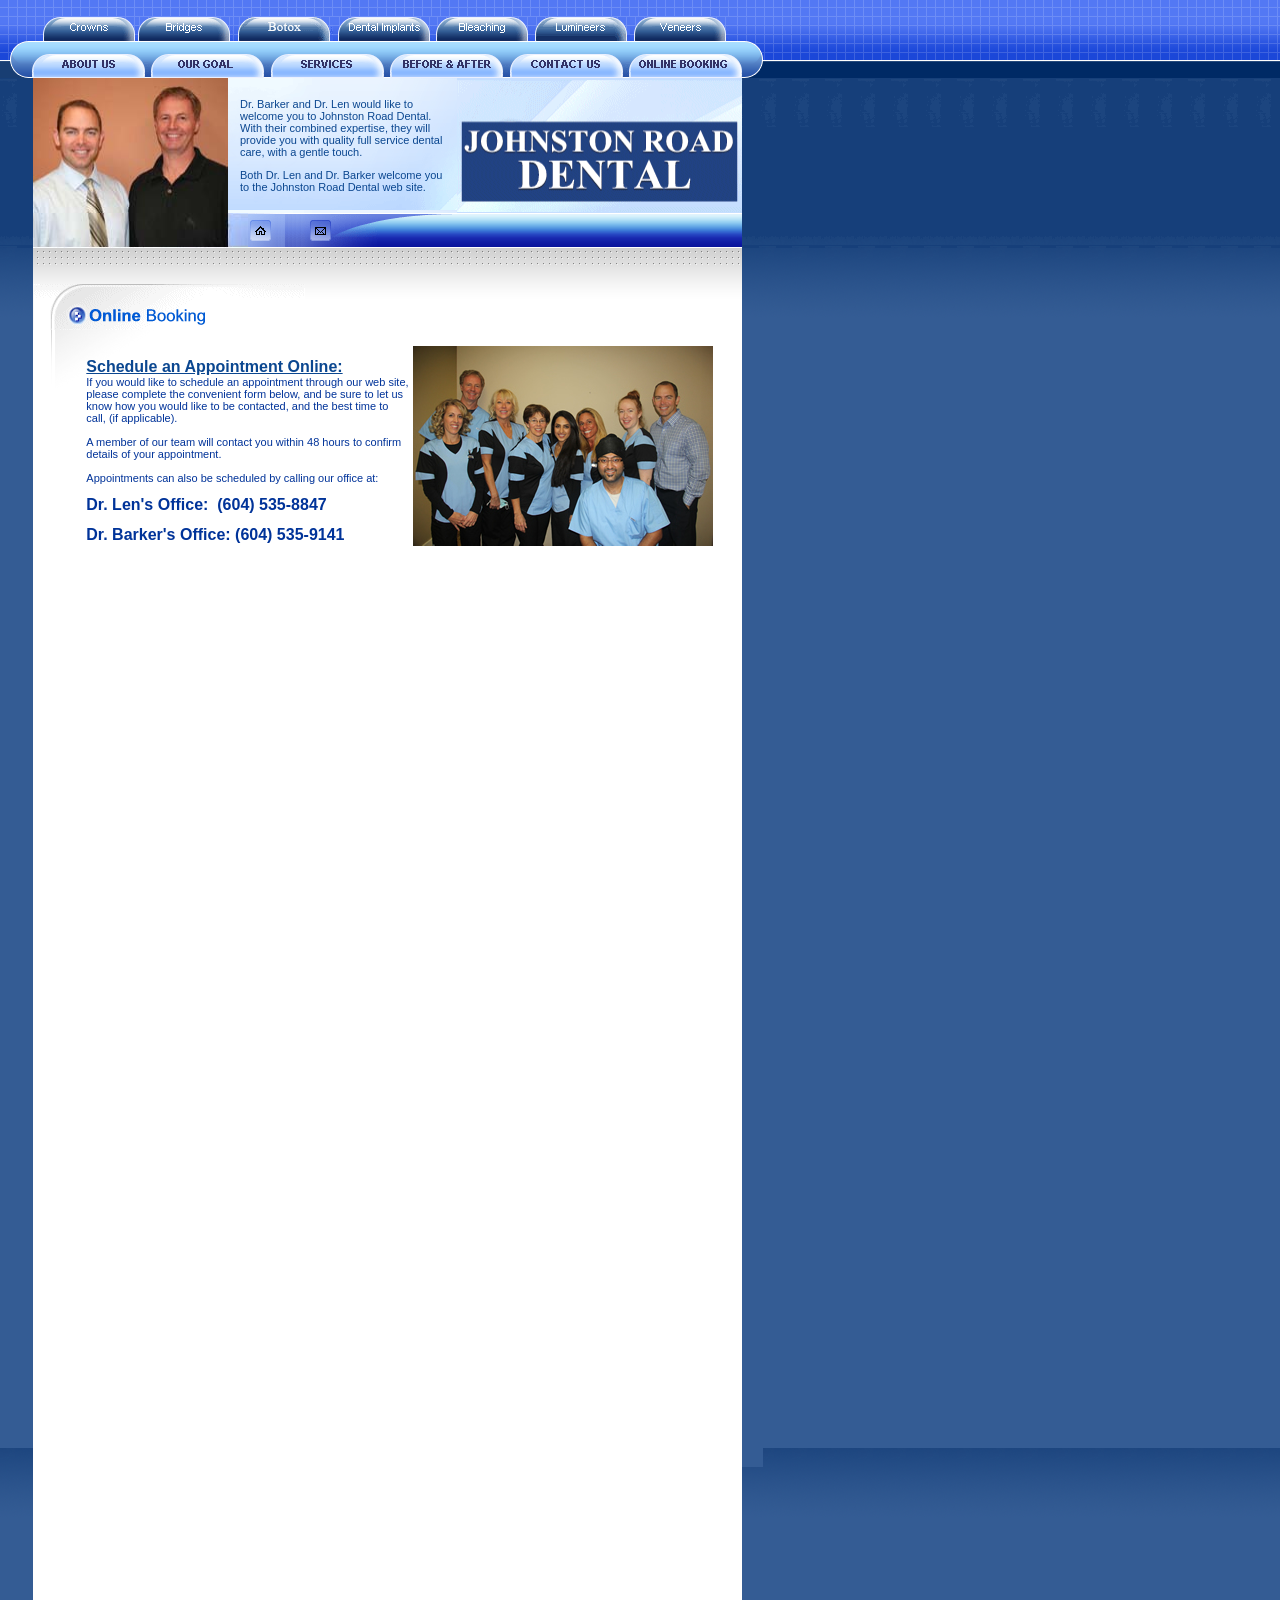
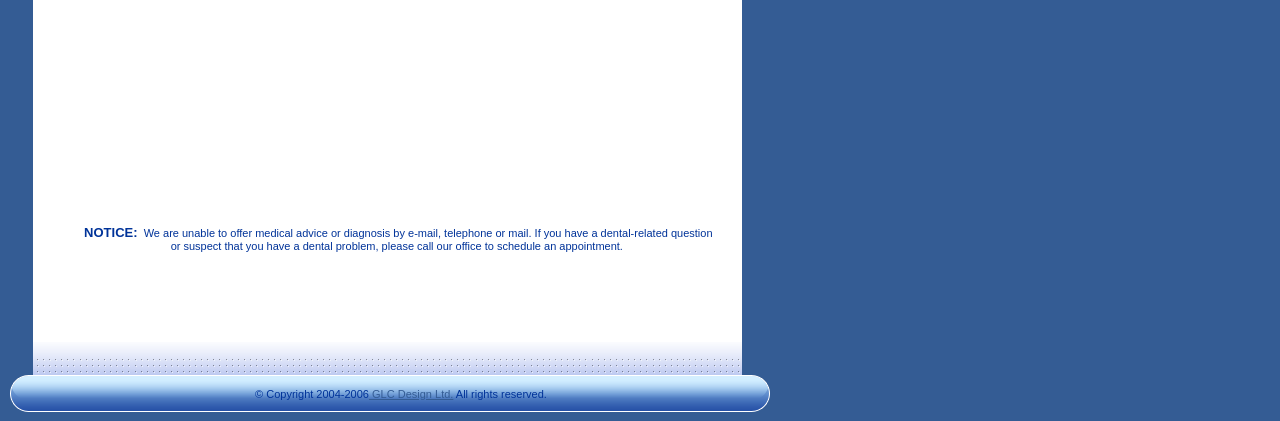
==== booking.html @ 02dc8d93 "switching to PHP" ====
<!DOCTYPE HTML PUBLIC "-//W3C//DTD HTML 4.01 Transitional//EN">
<html>
<head>
<title>Johnston Road Dental, White Rock BC Dentists</title>
<meta name="description" content="Johnston Road Dental are White Rock BC dentists who offer a wide variety of services including cosmetic and family dentistry, orthodontics, crown and bridge work and standard teeth cleaning.">
<meta name="keywords" content="white rock dentists,white rock dentist,white rock dentistry,dental cleanings,vancouver veneers bleaching">
<meta http-equiv="Content-Type" content="text/html; charset=iso-8859-1">
<link href="text.css" rel="stylesheet" type="text/css">
</head>

<body leftmargin="0" topmargin="0" marginwidth="0" marginheight="0" link="#345C94" vlink="#345C94" bgcolor="#FFFFFF" text="#003399" alink="#345C94">

  <table width="100%" height="100%" border="0" cellpadding="0" cellspacing="0">
    <tr> 
      <td height="41" valign="bottom" background="images/topbluebg.gif"><table width="770" border="0" cellspacing="0" cellpadding="0">
          <tr> 
            <td width="43"><img src="images/spacer.gif" width="43" height="10"></td>
            <td width="95"><a href="services.html#crowns" title="Crowns"> <img border="0" src="images/bt_crowns.gif" width="95" height="24"></a></td>
            <td width="100"><a href="services.html#bridges" title="Bridges"> <img border="0" src="images/bt_bridges.gif" width="95" height="24"></a></td>
            <td width="100"><a href="services.html#dentures" title="Dentures"> 
              <img border="0" src="images/bt_dentures.gif" width="95" height="24"></a></td>
            <td width="98"><a href="services.html#implants" title="Implants"> 
              <img border="0" src="images/bt_implants.gif" width="95" height="24"></a></td>
            <td width="99"><a href="services.html#bleaching" title="Bleaching"> 
              <img border="0" src="images/bt_bleaching.gif" width="95" height="24"></a></td>
            <td width="99"><a href="services.html#bonding" title="Lumineers"> 
              <img border="0" src="images/bt_bonding.gif" width="95" height="24"></a></td>
            <td align="left"><a href="services.html#veneers" title="Veneers"> 
              <img border="0" src="images/bt_veneers.gif" width="95" height="24"></a></td>
          </tr>
        </table></td>
    </tr>
    <tr> 
      <td height="13" align="left" valign="top" background="images/topbg02.gif">
      <img src="images/topbar01.gif" width="770" height="13"></td>
    </tr>
    <tr> 
      <td height="24" background="images/topbg03.gif"><table width="770" border="0" cellspacing="0" cellpadding="0">
          <tr> 
            <td width="31"><img src="images/topbar02.gif" width="31" height="24"></td>
            <td width="117"><a href="about.html">
            <img border="0" src="images/bt_about.gif" width="117" height="24"></a></td>
            <td width="120"><a href="team.html">
            <img border="0" src="images/bt_our_team.gif" width="120" height="24"></a></td>
            <td width="119"><a href="services.html">
            <img border="0" src="images/bt_services.gif" width="119" height="24"></a></td>
            <td width="120"><a href="gallery.html">
            <img border="0" src="images/bt_gallery.gif" width="120" height="24"></a></td>
            <td width="119"><a href="contact.html">
            <img border="0" src="images/bt_contact.gif" width="119" height="24"></a></td>
            <td width="116" align="left"><a href="booking.html">
            <img border="0" src="images/bt_booking.gif" width="116" height="24"></a></td>
            <td width="24"><img src="images/topbar03.gif" width="28" height="24"></td>
          </tr>
        </table></td>
    </tr>
    <tr>
      <td height="167" align="left" valign="top" background="images/bg.gif"><table width="742" border="0" cellpadding="0" cellspacing="0" class="text">
          <tr> 
            <td width="33" align="left"><img src="images/spacer.gif" width="33" height="10"></td>
            <td width="195"><img src="images/dent-1.jpg" border="0" width="195" height="135"></td>
            <td width="229" height="132" align="center" background="images/picbg.gif"><table width="205" border="0" cellpadding="0" cellspacing="0" class="text">
                <tr> 
                  <td>
                    <font color="0B4790">Dr. Barker and Dr. Len would like to
                    welcome you to Johnston Road Dental.&nbsp; With their
                    combined expertise, they will provide you with quality full
                    service dental care, with a gentle touch.&nbsp;</font>
                    <p><font color="0B4790">Both Dr. Len and Dr. Barker welcome
                    you to the Johnston Road Dental web site.</font>
                  </td>
                </tr>
              </table></td>
            <td width="285" bgcolor="#C6DEFF"><img height="132" src="images/dtop.gif" width="285" border="0"></td>
          </tr>
        </table>
        <table width="742" border="0" cellpadding="0" cellspacing="0" class="text">
          <tr> 
            <td width="33"><img src="images/spacer.gif" width="33" height="10"></td>
            <td width="205"><img height="35" src="images/dent-2.jpg" width="215" border="0"></td>
            <td width="27"><map name="FPMap0">
              <area href="index.html" shape="rect" coords="2, 5, 23, 28"></map>
            <img border="0" src="images/icon_home.gif" usemap="#FPMap0" width="27" height="35"></td>
            <td width="30">
            <img border="0" src="images/icon_search.gif" usemap="#FPMap1" width="30" height="35"></td>
            <td width="26"><a href="mailto:info@johnstonroaddental.com"><map name="FPMap2">
              <area href="mailto:johnstonroaddental@yahoo.ca" shape="rect" coords="7, 8, 24, 28">
            </map>
            <img border="0" src="images/icon_email.gif" usemap="#FPMap2" width="26" height="35"></a></td>
            <td align="right" background="images/searchbg.gif">&nbsp;</td>
          </tr>
        </table></td>
    </tr>
    <tr> 
      <td align="left" valign="top" background="images/bg2.gif">
<table width="763" height="100%" border="0" cellpadding="0" cellspacing="0" class="text">
          <tr> 
            <td width="33" rowspan="2"><img src="images/spacer.gif" width="33" height="10"></td>
            <td width="730" height="19"><img src="images/dottedbartop.gif" width="730" height="19"></td>
          </tr>
          <tr> 
            <td align="left" valign="top" background="images/bg3.gif"><table width="710" border="0" cellspacing="0" cellpadding="0">
                <tr> 
                  <td align="left" valign="top">
<table width="709" border="0" cellpadding="0" cellspacing="0" class="text">
                      <tr>
                        <td align="left" valign="top"><img src="images/spacer.gif" width="33" height="17"></td>
                      </tr>
                      <tr> 
                        <td><img border="0" src="images/hdr_booking.gif" width="272" height="46"></td>
                      </tr>
                      <tr> 
                        <td align="center" background="images/bg4.gif"><table width="680" border="0" cellpadding="0" cellspacing="0" class="text">
                            <tr> 
                              <td width="21" align="center">&nbsp;</td>
                              <td width="639" align="center"><table width="630" border="0" cellpadding="0" cellspacing="0" class="text" height="360">
                                  <tr>
                                    <td height="16">&nbsp;</td>
                                  </tr>
                                  <tr> 
                                    <td height="288">
                                      <dl>
                                        <div align="left">
                                          <dt style="margin-left: 3"><span lang="EN-CA">
                                          <img border="0" src="images/staff1.jpg" align="right" width="300" height="200"></span></dt>
                                        </div>
                                        <div align="left">
                                          <dt style="margin-left: 3">&nbsp;</dt>
                                        </div>
                                        <div align="left">
                                          <dt style="margin-left: 3"><font color="0B4790" size="3"><strong><u>Schedule
                                            an Appointment Online:</u></strong></font></dt>
                                        </div>
                                        <div align="left">
                                          <dt style="margin-left: 3"><span lang="EN-CA">If
                                            you would like to schedule an
                                            appointment through our web site,
                                            please complete the convenient form
                                            below, and be sure to let us know
                                            how you would like to be contacted,
                                            and the best time to call, (if
                                            applicable).&nbsp;&nbsp;</span></dt>
                                        </div>
                                        <div align="left">
                                          <dt style="margin-left: 3">&nbsp;</dt>
                                        </div>
                                        <div align="left">
                                          <dt style="margin-left: 3"><span lang="EN-CA"> A member of our
                                            team will contact you within 48
                                            hours to confirm details of your
                                            appointment.</span></dt>
                                        </div>
                                        <dt>&nbsp;</dt>
                                        <div align="left">
                                          <dt style="margin-left: 3"><span lang="EN-CA">Appointments
                                            can also be scheduled by calling our
                                            office at:</span></dt>
                                        </div>
                                        <div align="left">
                                          <dt style="margin-left: 3">&nbsp;</dt>
                                        </div>
                                        <div align="left">
                                          <dt style="margin-left: 3"><span lang="EN-CA"><b><font size="3">Dr.
                                            Len's Office:&nbsp; (604) 535-8847</font></b></span></dt>
                                        </div>
                                        <div align="left">
                                          <dt style="margin-left: 3">&nbsp;</dt>
                                        </div>
                                        <div align="left">
                                          <dt style="margin-left: 3"><span lang="EN-CA"><b><font size="3">Dr.
                                            Barker's Office: (604) 535-9141</font></b></span></dt>
                                        </div>
                                      </dl>
                                      <p style="margin-left: 3" align="left">&nbsp;</p>
                                      <table height="100" cellPadding="0" width="596" border="0">
                                        <tbody>
                                          <tr>
                                            <td width="736">
                                         
                                         
                                         <iframe frameborder="none" src="http://www.johnstonroaddental.com/myform/form.php" allowTransparency="true" style="width:480px;height:1220px;border:none;"></iframe>
                                         
                                         
                                         </td>
                                            </tr>
                                          </tbody>
                                        </table>
                                        </center>
                                      </div>
                                      &nbsp;
                                      <p align="center"><b><font size="2">NOTICE:</font></b>&nbsp;
                                      We are unable to offer medical advice or
                                      diagnosis by e-mail, telephone or mail. If
                                      you have a dental-related question or
                                      suspect that you have a dental problem,
                                      please call our office to schedule an
                                      appointment.&nbsp;</p>
                                      <dl>
                                        <div align="left">
                                          <dt style="margin-left: 3">&nbsp;</dt>
                                        </div>
                                      </dl>
                                    </td>
                                  </tr>
                                  <tr> 
                                    <td align="center" height="16">&nbsp;</td>
                                  </tr>
                                  <tr> 
                                    <td align="center" height="16">&nbsp;</td>
                                  </tr>
                                  <tr> 
                                    <td align="center" height="24"><table width="523" border="0" cellpadding="3" cellspacing="0" class="text">
                                        <tr> 
                                          <td width="67">&nbsp;</td>
                                          <td align="center" valign="top" width="440"></td>
                                        </tr>
                                      </table></td>
                                  </tr>
                                </table></td>
                            </tr>
                          </table></td>
                      </tr>
                    </table>
                  </td>
                </tr>
              </table></td>
          </tr>
        </table>
        
      </td>
    </tr>
    <tr> 
      <td height="33" bgcolor="345C94"><table width="770" border="0" cellpadding="0" cellspacing="0" class="text">
          <tr> 
            <td width="33"><img src="images/spacer.gif" width="33" height="10"></td>
            <td><img src="images/dottedbarbottom.gif" width="730" height="33"></td>
          </tr>
        </table></td>
    </tr>
    <tr> 
      <td height="37" bgcolor="345C94"><table width="770" border="0" cellpadding="0" cellspacing="0" class="text">
          <tr> 
            <td width="68"><img src="images/bottom01.gif" width="68" height="37"></td>
            <td align="center" background="images/bottombg.gif">&copy; Copyright 2004-2006<a href="http://www.glcdesign.ca"> GLC Design Ltd.</a> All rights reserved.</td>
            <td width="36" align="center"><img src="images/bottom02.gif" width="36" height="37"></td>
          </tr>
        </table></td>
    </tr>
    <tr> 
      <td height="9" bgcolor="345C94"><img src="images/spacer.gif" width="100" height="9"></td>
    </tr>
  </table>

<script type="text/javascript">
  var _gaq = _gaq || [];
  _gaq.push(['_setAccount', 'UA-16085168-1']);
  _gaq.push(['_trackPageview']);
  (function() {
    var ga = document.createElement('script'); ga.type =
'text/javascript'; ga.async = true;
    ga.src = ('https:' == document.location.protocol ? 'https://ssl' :
'http://www') + '.google-analytics.com/ga.js';
    var s = document.getElementsByTagName('script')[0];
s.parentNode.insertBefore(ga, s);
  })();
</script>

</body>
</html>
---- text.css ----
.text {
	font-family: Arial, Helvetica, sans-serif;
	font-size: 11px;
}
input {
	font-family: Arial, Helvetica, sans-serif;
	font-size: 11px;
}
textarea {
	font-family: Arial, Helvetica, sans-serif;
	font-size: 11px;
}
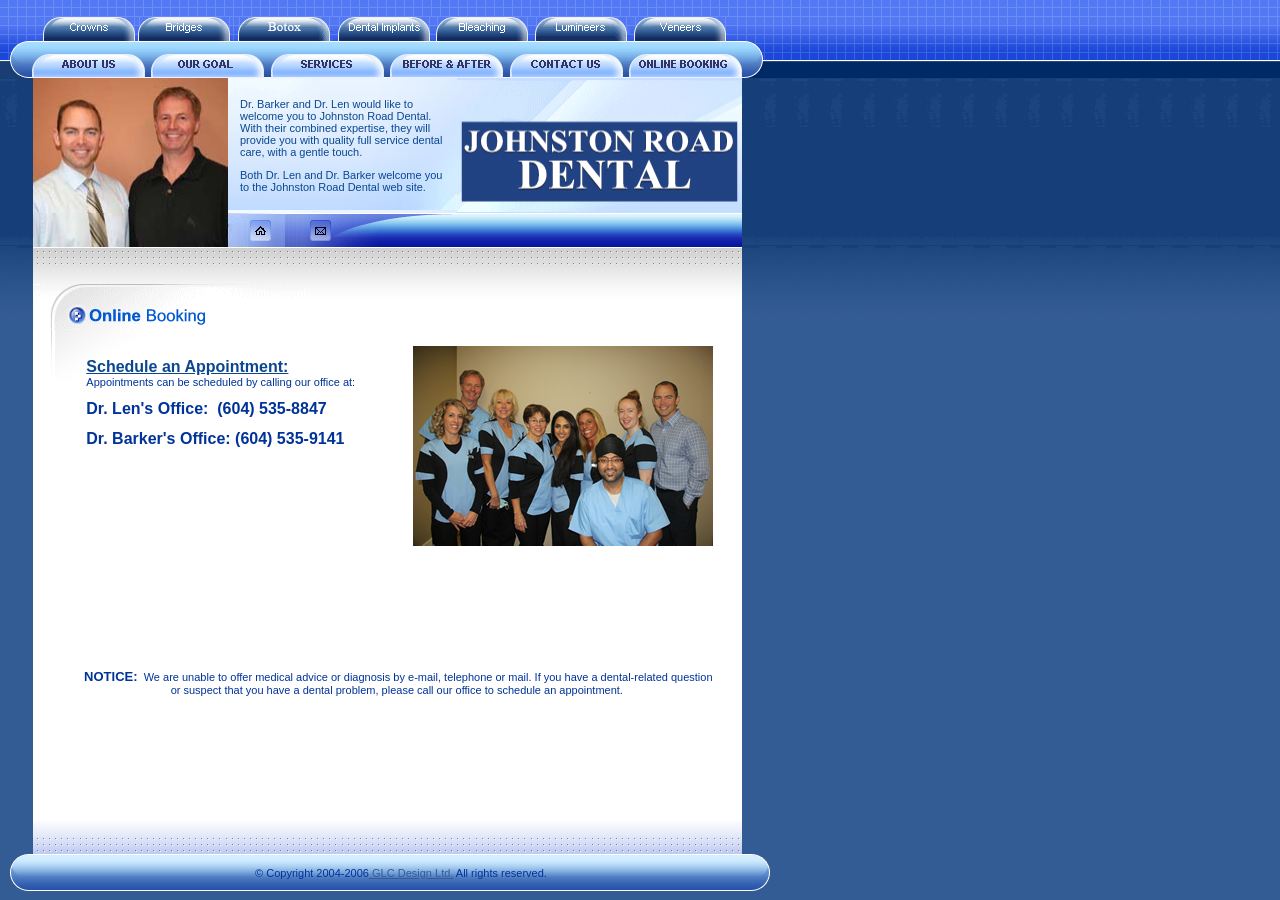
==== commit 129a01b0: "Update booking.html Removing online booking info as the php pages dont work" ====
--- a/booking.html
+++ b/booking.html
@@ -129,31 +129,11 @@
                                         </div>
                                         <div align="left">
                                           <dt style="margin-left: 3"><font color="0B4790" size="3"><strong><u>Schedule
-                                            an Appointment Online:</u></strong></font></dt>
-                                        </div>
-                                        <div align="left">
-                                          <dt style="margin-left: 3"><span lang="EN-CA">If
-                                            you would like to schedule an
-                                            appointment through our web site,
-                                            please complete the convenient form
-                                            below, and be sure to let us know
-                                            how you would like to be contacted,
-                                            and the best time to call, (if
-                                            applicable).&nbsp;&nbsp;</span></dt>
-                                        </div>
-                                        <div align="left">
-                                          <dt style="margin-left: 3">&nbsp;</dt>
-                                        </div>
-                                        <div align="left">
-                                          <dt style="margin-left: 3"><span lang="EN-CA"> A member of our
-                                            team will contact you within 48
-                                            hours to confirm details of your
-                                            appointment.</span></dt>
-                                        </div>
-                                        <dt>&nbsp;</dt>
+                                            an Appointment:</u></strong></font></dt>
+                                        </div>
                                         <div align="left">
                                           <dt style="margin-left: 3"><span lang="EN-CA">Appointments
-                                            can also be scheduled by calling our
+                                            can be scheduled by calling our
                                             office at:</span></dt>
                                         </div>
                                         <div align="left">
@@ -176,11 +156,6 @@
                                         <tbody>
                                           <tr>
                                             <td width="736">
-                                         
-                                         
-                                         <iframe frameborder="none" src="http://www.johnstonroaddental.com/myform/form.php" allowTransparency="true" style="width:480px;height:1220px;border:none;"></iframe>
-                                         
-                                         
                                          </td>
                                             </tr>
                                           </tbody>
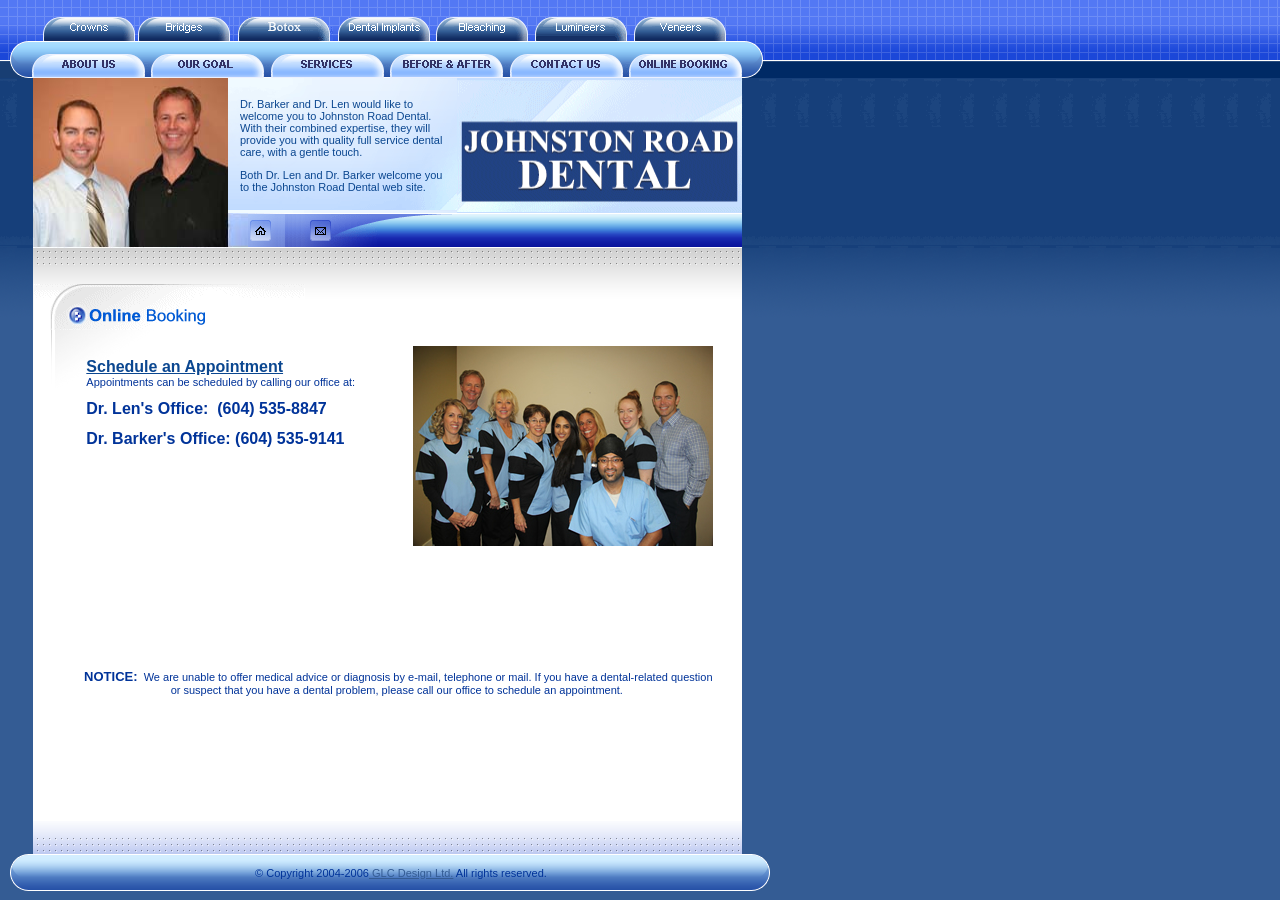
==== commit 45c30d6b: "Update booking.html Removing online booking iframe" ====
--- a/booking.html
+++ b/booking.html
@@ -129,7 +129,7 @@
                                         </div>
                                         <div align="left">
                                           <dt style="margin-left: 3"><font color="0B4790" size="3"><strong><u>Schedule
-                                            an Appointment:</u></strong></font></dt>
+                                            an Appointment</u></strong></font></dt>
                                         </div>
                                         <div align="left">
                                           <dt style="margin-left: 3"><span lang="EN-CA">Appointments
